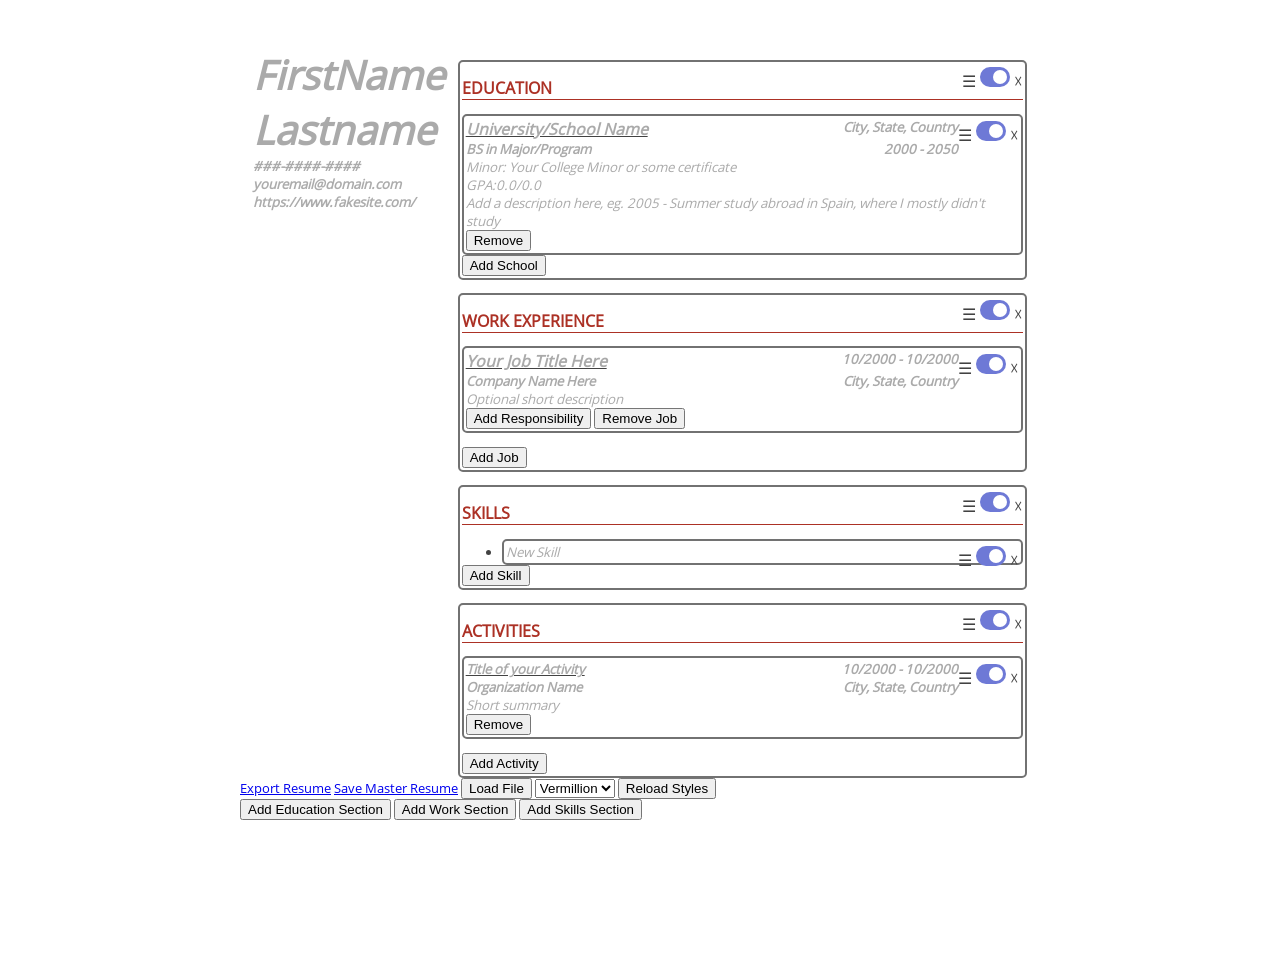
==== index.html @ cddbc3be "remove old files and add export folder, change to index.html for github pages" ====
<!DOCTYPE html>
<html>
<head>
    <script src="js/templates.js"></script>
    <script src="js/resume-styles.js"></script>

    <script src="js/Sortable-1.15.4/Sortable.js"></script> <!-- your local Sortable -->
    <script src="js/resume-builder.js"></script>
    <link rel="stylesheet" type="text/css" href="css/resume-builder.css" />
    <link rel="stylesheet" type="text/css" id="resume-style" href="css/resume-styles/vermillion.css" />
</head>
<!-- <form> -->
<body>
<div id="rb-host">

</div><!-- rb-host -->

<div><!-- Begin section of buttons for saving etc. -->
    <a href="#" id="rb-export-resume">Export Resume</a>
    <a href="#" id="rb-resume-save-all">Save Master Resume</a>
    <button id="rb-load-button">Load File</button>
    <input type="file" id="rb-file-input" accept=".html" >

    <select id="rb-style-change">
        <option value="vermillion">Vermillion</option>
        <option value="standard">Standard</option>
    </select>
    <button onclick="loadNewStyles()">Reload Styles</button>
    <div id="rb-section-controls">
  <button type="button" onclick="addMainSection('rb-education-section')">Add Education Section</button>
  <button type="button" onclick="addMainSection('rb-work-section')">Add Work Section</button>
  <button type="button" onclick="addMainSection('rb-skills-section')">Add Skills Section</button>
</div>
    <!-- <div class="dropdown">
        <button onclick="dropDown(this.parentNode)" class="dropbtn">+</button>
        <div id="myDropdown" class="dropdown-content">
            <a href="#" onclick="addItem('education-template', document.getElementById('resume-content'))" class="add-section">Add New Education Section</a>
            <a href="#" onclick="addItemToTarget('#education-template', document.getElementById('resume-content'))" class="add-section">Add New Education Section</a>
            <a href="#" onclick="addItemToTarget('#activities-template', document.getElementById('resume-content'))" class="add-section">Add Activity Section</a>
            <a href="#" onclick="addItemToTarget(this)" class="add-section">Link 3</a>
        </div>
    </div> -->
</div> <!-- end buttons saving etc -->



</body>
</html>
---- css/resume-builder.css ----
:root{
  --placeholder-color:#aaa;
  --handle-color:#444;
}

/*_______________________________________________________________________*/
/* Controls styling */
.rb-delete-sortable{
  background: none;
  color: inherit;
  border: none;
  padding: 0;
  font: inherit;
  cursor: pointer;
  outline: inherit;
}


/* li{
  list-style-type: none;
} */
/*________________________________________________________________________*/
/*Sortable styling*/
.rb-controls{
  float: right;
  font-size:medium;
  display:inline-block;
  margin-top: .2rem;
  margin-bottom: 0.2rem;
}
.rb-handle{
  cursor:grab;
  /* margin-left: 2em; */
  &:active {
    cursor: move;
    cursor: -webkit-grabbing;
    cursor: -moz-grabbing;
  }
  /* if we want our hamburger drag lines in CSS */
  /* &:before {
    content:""; 
    display: inline-block;
    width: 15px;
    height: 12px;
    background: linear-gradient(
      to bottom,
      var(--handle-color) 0, var(--handle-color) 2px,
      transparent 2px, transparent 6px,
      var(--handle-color) 6px, var(--handle-color) 8px,
      transparent 8px, transparent 10px,
      var(--handle-color) 10px, var(--handle-color) 12px
    );
    filter: brightness(80%);
  } */
}
.rb-sortable-list > *:not(.rb-section-header):not(.rb-controls){
  border:2px solid rgb(114, 114, 114);
  border-radius: 5px;
  padding:2px;
} 
/* .rb-sortable-list > :is(div, li):not(.rb-section-header):not(.rb-controls) {
  border: 2px solid rgb(114, 114, 114);
  border-radius: 5px;
  padding: 2px;
} */
.rb-sortable-ghost {
  opacity: 0.4;
}

.rb-do-not-export{
  opacity: 50%;
}
/*_______________________________________________________________________________________________*/
/* DROPDOWN CSS */
/* Dropdown Button */
.rb-dropbtn {
    background-color: rgb(211, 110, 84);
    color: white;
    padding: 5px 10px ;
    font-size: 25pt;
    border: none;
    cursor: pointer;
}
button{
  cursor: pointer;
}
/* Dropdown button on hover & focus */
.rb-dropbtn:hover, .rb-dropbtn:focus {
  background-color: rgb(165, 74, 52);;
}
  
/* The container <div> - needed to position the dropdown content */
.rb-dropdown {
  position: relative;
  display: inline-block;
  float: right;
}
  
/* Dropdown Content (Hidden by Default) */
.rb-dropdown-content {
  display: none;
  position: absolute;
  background-color: #f1f1f1;
  min-width: 160px;
  box-shadow: 0px 8px 16px 0px rgba(0,0,0,0.2);
  z-index: 1;
}
  
/* Links inside the dropdown */
.rb-dropdown-content a {
  color: black;
  padding: 12px 16px;
  text-decoration: none;
  display: block;
}
  
/* Change color of dropdown links on hover */
.rb-dropdown-content a:hover {
  background-color: #ddd;
}

/* Show the dropdown menu (use JS to add this class to the .rb-dropdown-content container when the user clicks on the dropdown button) */
.rb-show {
  display:block;
}


/* styles for the button section below the resume */
#rb-file-input{
  display:none;
}

/*_______________________________________________________________________________________________*/
/* DEFAULT TEXT FOR ALL DIVS */
.rb-ui-sortable>li:empty:after{
  content:'<span class="handle">&#8645;</span>';
  color: rgb(179, 15, 15);
}

#rb-email:empty:before{
  content:"youremail@domain.com";
  color: rgb(172, 172, 172);
}
#rb-website:empty:before{
  content:"https://www.fakesite.com/";
  color: rgb(172, 172, 172);
}
[contenteditable]:empty::before {
  content: attr(data-placeholder);
  color: var(--placeholder-color);
  font-style: italic;
  pointer-events: none; /* Allows clicking through the text to focus the div */
}
.rb-section{
    margin-top:10pt;
}
.rb-section-header:empty:before{
  content:"Section, eg. Education, Work Experience, Skills, Activities";
  color: rgb(172, 172, 172);
}
.rb-responsibilities>li:empty:before{
  content:"Responsibilites list them here";
  color: rgb(172, 172, 172);
}
.rb-skill-list>li:empty:before{
  content:"List some of your skills or certs";
  color: rgb(172, 172, 172);
}
.rb-skill-list .rb-title:empty:before{
  content:"Type of Skills/certs, e.g. Language Skills, Computer Skills,etc ";
  color: rgb(172, 172, 172);
}



#rb-sortable-list {
}

.rb-sortable-item {
  cursor: move;

}
/* minor and GPA maybe scholarships */


/* visibility checkbox styling */
.rb-hide-label .rb-hide-toggle {
    appearance: none;
    background-color: #dfe1e4;
    border-radius: 72px;
    border-style: none;
    flex-shrink: 0;
    height: 20px;
    margin: 0;
    position: relative;
    width: 30px;
  }

  .rb-hide-label .rb-hide-toggle::before {
    bottom: -6px;
    content: "";
    left: -6px;
    position: absolute;
    right: -6px;
    top: -6px;
  }

  .rb-hide-label .rb-hide-toggle,
  .rb-hide-label .rb-hide-toggle::after {
    transition: all 100ms ease-out;
  }

  .rb-hide-label .rb-hide-toggle::after {
    background-color: #fff;
    border-radius: 50%;
    content: "";
    height: 14px;
    left: 3px;
    position: absolute;
    top: 3px;
    width: 14px;
  }

  .rb-hide-label input[type=checkbox] {
    cursor: default;
  }

  .rb-hide-label .rb-hide-toggle:hover {
    background-color: #c9cbcd;
    transition-duration: 0s;
  }

  .rb-hide-label .rb-hide-toggle:checked {
    background-color: #6e79d6;
  }

  .rb-hide-label .rb-hide-toggle:checked::after {
    background-color: #fff;
    left: 13px;
  }

  .rb-hide-label :focus:not(.focus-visible) {
    outline: 0;
  }

  .rb-hide-label .rb-hide-toggle:checked:hover {
    background-color: #535db3;
  }
  /* end visibility checkbox styling */
---- css/resume-styles/vermillion.css ----
@font-face {
    font-family: "OpenSans";
    src: url("../../fonts/OpenSans-Regular.ttf");
}
body{
    width:800px;
    margin-left: auto;
    margin-right: auto;
    font-family: OpenSans, Helvetica, sans-serif;
    font-size:10pt;
    color: rgb(66, 66, 66);
    margin:35pt auto 100pt auto;
}

/*This is resume-building breaking*/
#rb-printable-resume{
    
}
#rb-resume{
    display: flex;
    align-items: stretch;
    flex-direction: row;
}
ul{
    margin-top: 0;
    margin-bottom:0;
}
li{
    margin-top: 0.2rem;
}
#rb-contact-info{
    flex: 1;
    margin-right: 10pt;
    margin-left: 10pt;
    font-weight: bold;
}
#rb-name{
    font-size:30pt;
    color:#ac3125;
}
#rb-resume-content{
    /* going to consider changing this to a dynamic div when we use jQuery */
    flex: 10;
    margin-right: 10pt;
}
.rb-section{
    margin-top:10pt;
}
.rb-section-header{
    color:#ac3125;
    font-size: larger;
    font-weight: bold;
    border-bottom: solid 1px;
    text-transform: uppercase;
}

.rb-school-name,.rb-job-title{
    font-weight: bold;
    font-size:larger;
    /* flex-basis:70%; */
    text-decoration:underline;
}
.rb-list-title,.rb-activity-title,.rb-title{
    font-weight:bold;
    text-decoration:underline;
}
.rb-company-name{
    flex-basis:70%;
}
.rb-company,.rb-activity{
    margin-bottom:10pt;
}
.rb-job-dates{
    flex-basis:20%;
}
.rb-essentials,.rb-skill-lists{
    flex-wrap: wrap; 
    display: flex;
    align-items: stretch;
    flex-grow: 1;
}
ul>.rb-bold,.rb-company-name,.rb-major{
    font-weight: bold;
}
/* .rb-essentials .rb-title{
    flex-basis:80%;
    
} */
.rb-essentials>div:nth-child(odd){
    flex-basis:70%;
}
.rb-essentials>div:nth-child(even){
    flex-basis:30%;
}


.rb-hide{
    display: none;
}
.rb-skill-lists>ul{
    /* not sure why it needs to be less than 50, it has no margins */
    flex-basis:42%;
}

.rb-school-location,.rb-date,.rb-location{
    text-align: right;
    font-weight: bold;
    /* flex-grow: 1; */
}
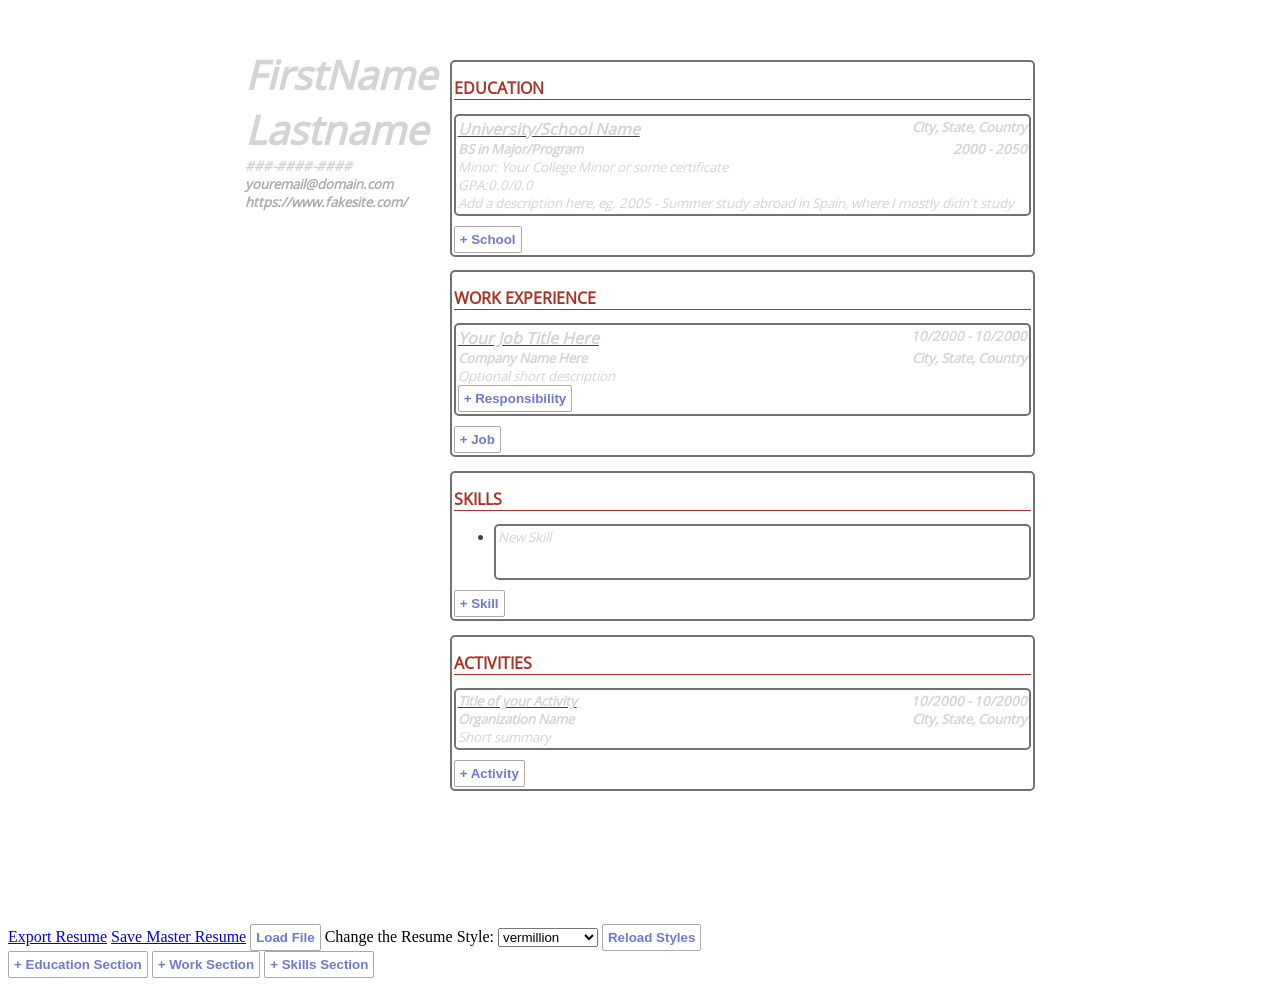
==== commit 17a21fe0: "modify font loading to work offline, change style loading function" ====
--- a/index.html
+++ b/index.html
@@ -20,16 +20,15 @@
     <a href="#" id="rb-resume-save-all">Save Master Resume</a>
     <button id="rb-load-button">Load File</button>
     <input type="file" id="rb-file-input" accept=".html" >
-
-    <select id="rb-style-change">
-        <option value="vermillion">Vermillion</option>
-        <option value="standard">Standard</option>
-    </select>
+    <label for="rb-style-change">
+        Change the Resume Style:
+        <select id="rb-style-change"></select>
+    </label>
     <button onclick="loadNewStyles()">Reload Styles</button>
     <div id="rb-section-controls">
-  <button type="button" onclick="addMainSection('rb-education-section')">Add Education Section</button>
-  <button type="button" onclick="addMainSection('rb-work-section')">Add Work Section</button>
-  <button type="button" onclick="addMainSection('rb-skills-section')">Add Skills Section</button>
+  <button type="button" onclick="addMainSection('rb-education-section')">+ Education Section</button>
+  <button type="button" onclick="addMainSection('rb-work-section')">+ Work Section</button>
+  <button type="button" onclick="addMainSection('rb-skills-section')">+ Skills Section</button>
 </div>
     <!-- <div class="dropdown">
         <button onclick="dropDown(this.parentNode)" class="dropbtn">+</button>
--- a/css/resume-builder.css
+++ b/css/resume-builder.css
@@ -1,5 +1,5 @@
 :root{
-  --placeholder-color:#aaa;
+  --placeholder-color: rgba(170,170,170,0.5);
   --handle-color:#444;
 }
 
@@ -13,6 +13,7 @@
   font: inherit;
   cursor: pointer;
   outline: inherit;
+  font-weight: bold;
 }
 
 
@@ -21,13 +22,56 @@
 } */
 /*________________________________________________________________________*/
 /*Sortable styling*/
-.rb-controls{
+/* .rb-controls{
   float: right;
   font-size:medium;
-  display:inline-block;
+  display:flex;
   margin-top: .2rem;
   margin-bottom: 0.2rem;
-}
+} */
+
+/* every element that has a .rb-controls child needs this */
+:has(> .rb-controls) {
+  position: relative;
+}
+
+.rb-controls {
+  position: absolute;
+  top: 0;
+  right: 0;
+  display: flex;
+  flex-direction: row;
+  align-items: center;
+  gap: 10px;
+  /* keeps controls above content if they overlap */
+  z-index: 10;
+  /* only show on hover so they don't obscure content */
+  opacity: 0;
+  transition: opacity 0.15s;
+  /* fade out the content behind the controls */
+  /* background: linear-gradient(to left, var(--rb-bg, white) 80%, transparent); */
+  background: var(--rb-bg, white);
+  padding:5px;
+  /* give the gradient room to fade */
+  /* padding-left: 10px; 
+  padding-right: 4px;
+  padding-top: 5px;
+  padding-bottom: 5px; */
+  border-radius: 2px;
+}
+
+:has(> .rb-controls):hover > .rb-controls {
+  opacity: 1;
+}
+
+.rb-entry{
+  margin:10px 0;
+}
+li{
+  min-height: 3rem;
+  margin:10px 0;
+}
+
 .rb-handle{
   cursor:grab;
   /* margin-left: 2em; */
@@ -83,6 +127,15 @@
 }
 button{
   cursor: pointer;
+  color:#6e79d6;
+  font-weight: bold;
+  align-items: center; 
+  /* keeps controls above content if they overlap */
+  z-index: 10;
+  background: var(--rb-bg, white);
+  padding:5px;
+  border:1px solid #aaa;
+  border-radius: 2px;
 }
 /* Dropdown button on hover & focus */
 .rb-dropbtn:hover, .rb-dropbtn:focus {
--- a/css/resume-styles/vermillion.css
+++ b/css/resume-styles/vermillion.css
@@ -1,16 +1,37 @@
+@import url('https://fonts.googleapis.com/css2?family=Noto+Sans:ital,wght@0,100..900;1,100..900&display=swap');
+@import url('https://fonts.googleapis.com/css2?family=Noto+Sans:ital,wght@0,100..900;1,100..900&family=Open+Sans:ital,wght@0,300..800;1,300..800&display=swap');
 @font-face {
     font-family: "OpenSans";
-    src: url("../../fonts/OpenSans-Regular.ttf");
+    src:local("OpenSans"), 
+        local("Open Sans"), 
+        url("../../fonts/OpenSans-Regular.ttf") format('truetype'),
+        url('https://gstatic.com') format('woff2');
 }
-body{
-    width:800px;
+@font-face {
+    font-family: "NotoSans";
+    font-style: normal;
+    font-weight: 100 900; /* Supports variable weights */
+    src:local('Noto Sans'), 
+        url("../../fonts/NotoSans-VariableFont_wdth-wght.ttf") format('truetype'),
+        url('https://gstatic.com') format('woff2');
+}
+@font-face {
+    font-family: "NotoSans";
+    font-style: italic;
+    font-weight: 100 900; /* Supports variable weights */
+    src:local('Noto Sans Italic'), 
+        url("../../fonts/NotoSans-Italic-VariableFont_wdth-wght.ttf") format('truetype'),
+        url('https://gstatic.com') format('woff2');
+}
+/* body{
+    max-width:8.5in;
     margin-left: auto;
     margin-right: auto;
     font-family: OpenSans, Helvetica, sans-serif;
     font-size:10pt;
     color: rgb(66, 66, 66);
     margin:35pt auto 100pt auto;
-}
+} */
 
 /*This is resume-building breaking*/
 #rb-printable-resume{
@@ -20,6 +41,13 @@
     display: flex;
     align-items: stretch;
     flex-direction: row;
+    max-width:8.5in;
+    margin-left: auto;
+    margin-right: auto;
+    font-family: OpenSans, Helvetica, sans-serif;
+    font-size:10pt;
+    color: rgb(66, 66, 66);
+    margin:35pt auto 100pt auto;
 }
 ul{
     margin-top: 0;
@@ -43,9 +71,7 @@
     flex: 10;
     margin-right: 10pt;
 }
-.rb-section{
-    margin-top:10pt;
-}
+
 .rb-section-header{
     color:#ac3125;
     font-size: larger;
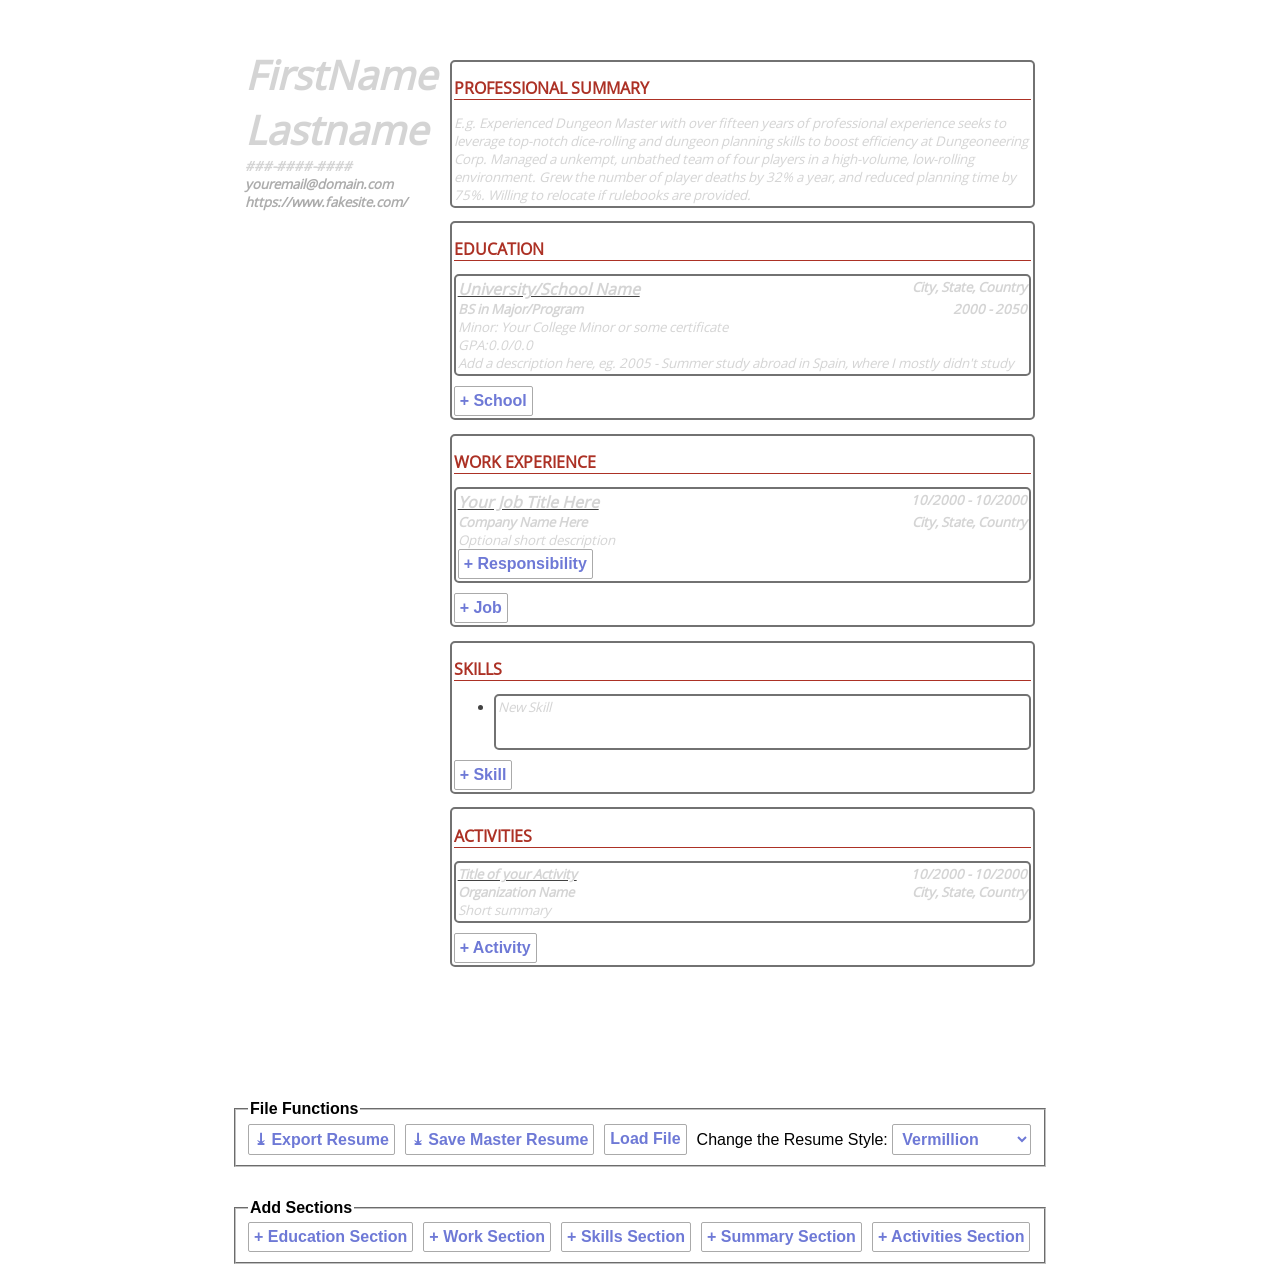
==== commit 85ad2edc: "style buttons and add summary section" ====
--- a/index.html
+++ b/index.html
@@ -15,31 +15,32 @@
 
 </div><!-- rb-host -->
 
-<div><!-- Begin section of buttons for saving etc. -->
-    <a href="#" id="rb-export-resume">Export Resume</a>
-    <a href="#" id="rb-resume-save-all">Save Master Resume</a>
-    <button id="rb-load-button">Load File</button>
-    <input type="file" id="rb-file-input" accept=".html" >
+<div id="rb-toolbox"><!-- Begin section of buttons for saving etc. -->
+  <fieldset id="rb-file-controls">
+    <legend>File Functions</legend>
+    <div class="rb-flex-wrap">
+    <!-- download arrow &#x2913; or down arrow  &#x2B07; -->
+    <a href="#" id="rb-export-resume" class="rb-save-load-btn"><span class="rb-download-arrow">&#x2913;</span> Export Resume </a>
+    <a href="#" id="rb-resume-save-all" class="rb-save-load-btn"><span class="rb-download-arrow">&#x2913;</span> Save Master Resume</a>
+    <button id="rb-load-button" class="rb-save-load-btn">Load File</button>
+    <input type="file" id="rb-file-input" accept=".html">
     <label for="rb-style-change">
         Change the Resume Style:
         <select id="rb-style-change"></select>
     </label>
-    <button onclick="loadNewStyles()">Reload Styles</button>
-    <div id="rb-section-controls">
-  <button type="button" onclick="addMainSection('rb-education-section')">+ Education Section</button>
-  <button type="button" onclick="addMainSection('rb-work-section')">+ Work Section</button>
-  <button type="button" onclick="addMainSection('rb-skills-section')">+ Skills Section</button>
-</div>
-    <!-- <div class="dropdown">
-        <button onclick="dropDown(this.parentNode)" class="dropbtn">+</button>
-        <div id="myDropdown" class="dropdown-content">
-            <a href="#" onclick="addItem('education-template', document.getElementById('resume-content'))" class="add-section">Add New Education Section</a>
-            <a href="#" onclick="addItemToTarget('#education-template', document.getElementById('resume-content'))" class="add-section">Add New Education Section</a>
-            <a href="#" onclick="addItemToTarget('#activities-template', document.getElementById('resume-content'))" class="add-section">Add Activity Section</a>
-            <a href="#" onclick="addItemToTarget(this)" class="add-section">Link 3</a>
-        </div>
-    </div> -->
-</div> <!-- end buttons saving etc -->
+    </div>
+  </fieldset>
+  <fieldset id="rb-section-controls">
+    <legend>Add Sections</legend>
+    <div class="rb-flex-wrap">
+      <button type="button"  onclick="addMainSection('education-section')">+ Education Section</button>
+      <button type="button" onclick="addMainSection('work-section')">+ Work Section</button>
+      <button type="button" onclick="addMainSection('skills-section')">+ Skills Section</button>
+      <button type="button" onclick="addMainSection('summary-section')">+ Summary Section</button>
+      <button type="button" onclick="addMainSection('activities-section')">+ Activities Section</button>
+    </div>
+  </fieldset>
+</div> <!-- end toolbox buttons saving etc -->
 
 
 
--- a/css/resume-builder.css
+++ b/css/resume-builder.css
@@ -3,8 +3,30 @@
   --handle-color:#444;
 }
 
-/*_______________________________________________________________________*/
-/* Controls styling */
+/*_______________________________________________________________________________________________*/
+/* BUILDER TOOL BOX STYLING */
+button, .rb-save-load-btn, #rb-style-change{
+  cursor: pointer;
+  color:#6e79d6;
+  text-decoration: none;
+  font-family:sans-serif;
+  font-weight: bold;
+  font-size:medium;
+  align-items: center; 
+  /* keeps controls above content if they overlap */
+  z-index: 10;
+  background: var(--rb-bg, white);
+  padding:5px;
+  border:1px solid #aaa;
+  border-radius: 2px;
+  /* text-transform: uppercase; */
+}
+#rb-style-change{
+  text-transform: capitalize;
+}
+.rb-download-arrow{
+  font-weight: bold;
+}
 .rb-delete-sortable{
   background: none;
   color: inherit;
@@ -16,6 +38,24 @@
   font-weight: bold;
 }
 
+.rb-flex-wrap{
+  display: flex;
+  flex-wrap: wrap;
+  gap:10px;
+}
+#rb-file-controls,#rb-section-controls{
+  font-family: sans-serif;
+  /* text-transform: uppercase; */
+  
+  margin-top:2rem;
+}
+legend{
+  font-weight: bold;
+}
+#rb-toolbox{
+  max-width: 8.5in;
+  margin: 0 auto;
+}
 
 /* li{
   list-style-type: none;
@@ -114,6 +154,10 @@
 .rb-do-not-export{
   opacity: 50%;
 }
+
+
+
+
 /*_______________________________________________________________________________________________*/
 /* DROPDOWN CSS */
 /* Dropdown Button */
@@ -125,18 +169,7 @@
     border: none;
     cursor: pointer;
 }
-button{
-  cursor: pointer;
-  color:#6e79d6;
-  font-weight: bold;
-  align-items: center; 
-  /* keeps controls above content if they overlap */
-  z-index: 10;
-  background: var(--rb-bg, white);
-  padding:5px;
-  border:1px solid #aaa;
-  border-radius: 2px;
-}
+
 /* Dropdown button on hover & focus */
 .rb-dropbtn:hover, .rb-dropbtn:focus {
   background-color: rgb(165, 74, 52);;
@@ -223,20 +256,8 @@
   content:"Type of Skills/certs, e.g. Language Skills, Computer Skills,etc ";
   color: rgb(172, 172, 172);
 }
-
-
-
-#rb-sortable-list {
-}
-
-.rb-sortable-item {
-  cursor: move;
-
-}
-/* minor and GPA maybe scholarships */
-
-
-/* visibility checkbox styling */
+/*_______________________________________________________________________________________________*/
+/* VISIBILITY CHECKBOX CONTROL */
 .rb-hide-label .rb-hide-toggle {
     appearance: none;
     background-color: #dfe1e4;
